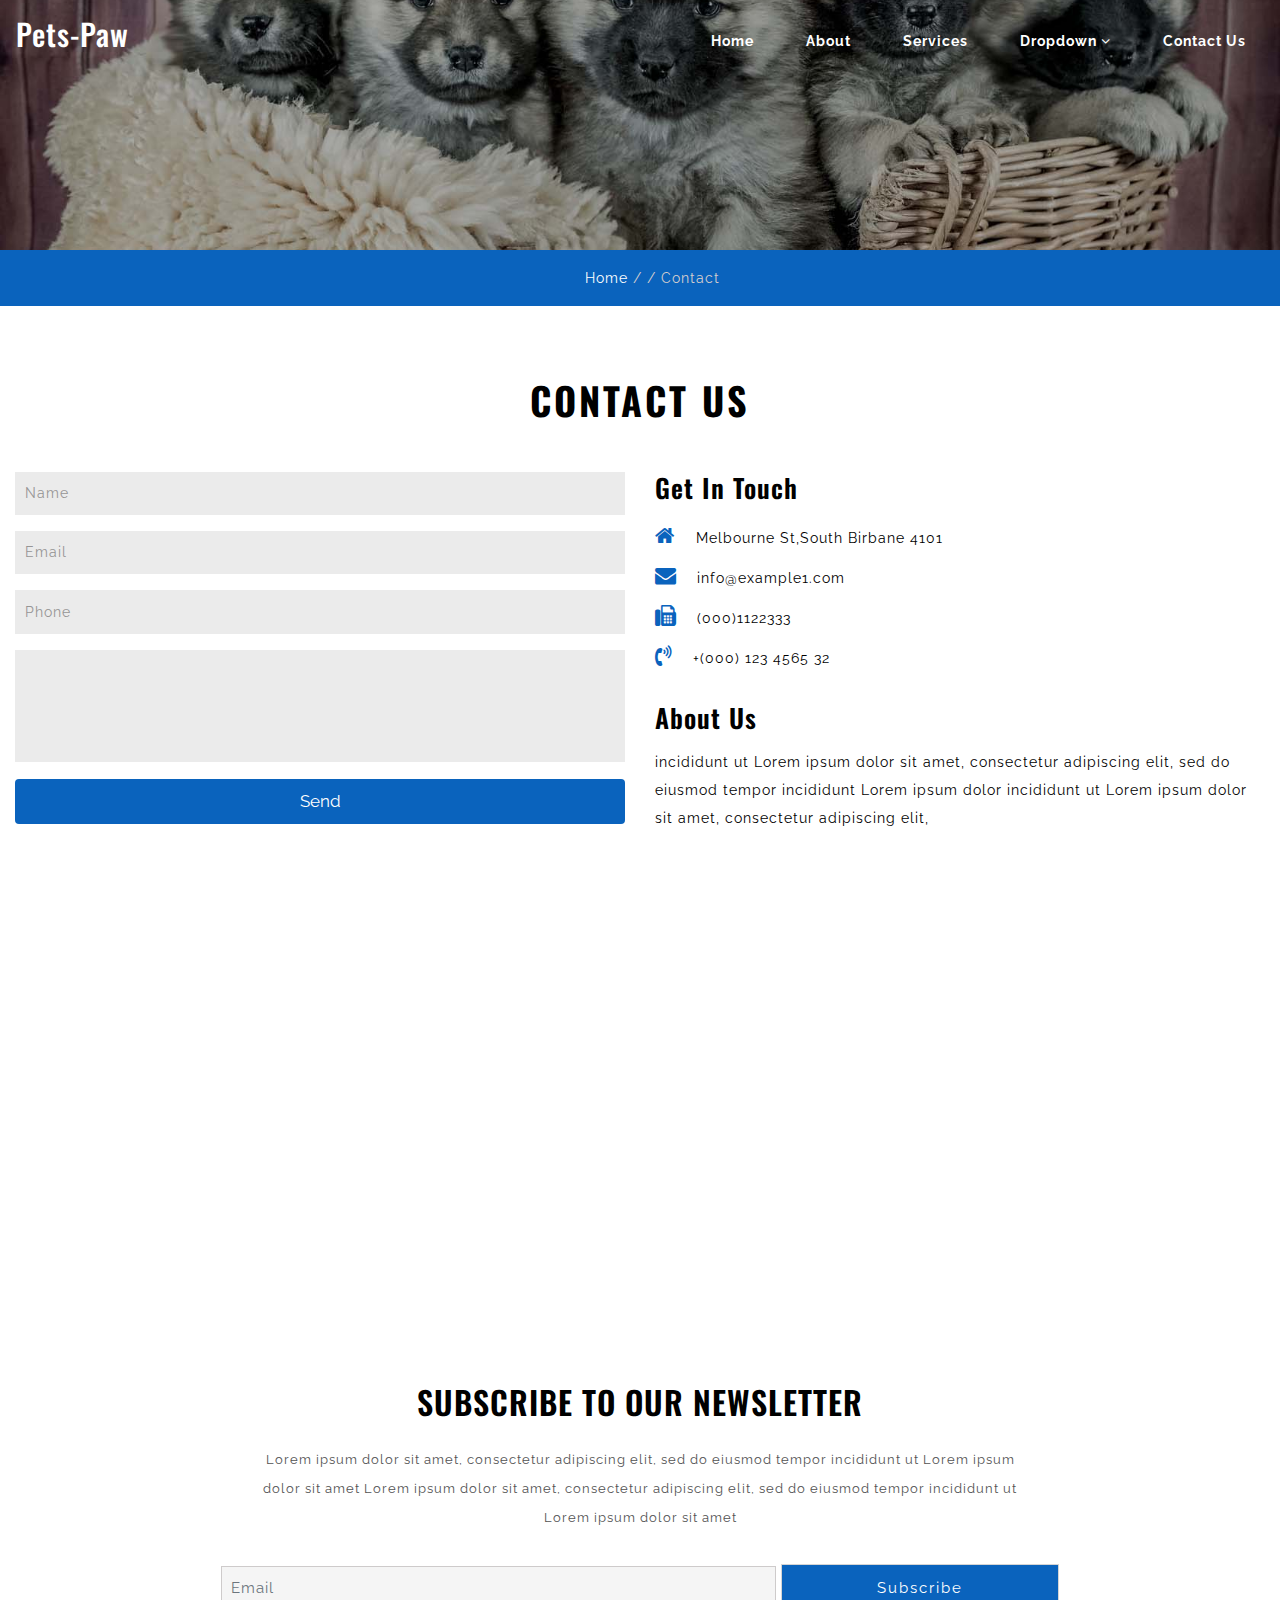
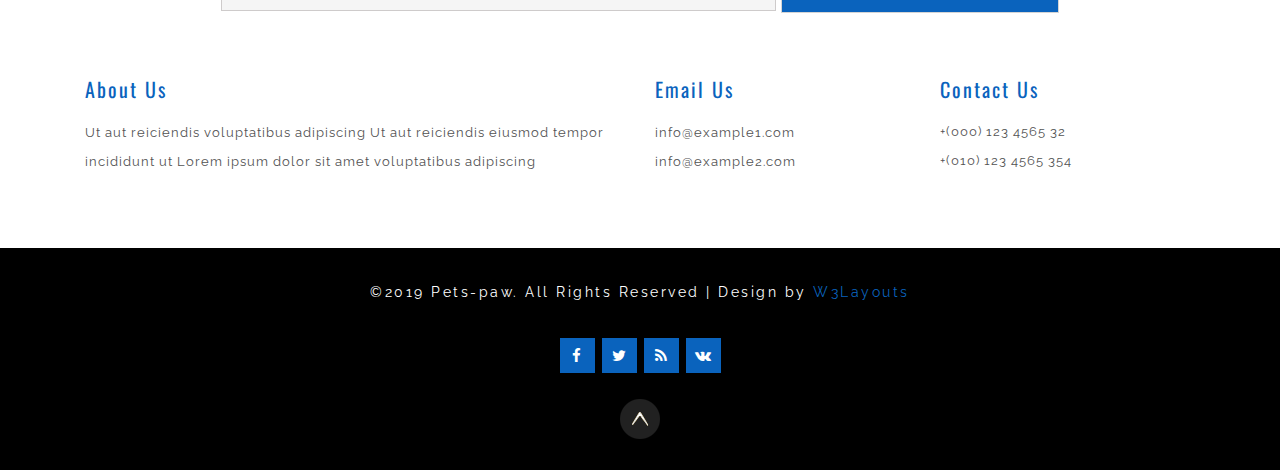
==== contact.html @ 92f6dc17 "Add files via upload" ====
<!--A Design by W3layouts
  Author: W3layout
  Author URL: http://w3layouts.com
  License: Creative Commons Attribution 3.0 Unported
  License URL: http://creativecommons.org/licenses/by/3.0/
  -->
<!DOCTYPE html>
<html lang="zxx">
  <head>
    <title>Pets-Paw an Animals Category Flat Bootstrap Responsive web Template|contact :: w3layouts</title>
    <!--meta tags -->
    <meta charset="UTF-8">
    <meta name="viewport" content="width=device-width, initial-scale=1">
    <meta name="keywords" content="Pets-Paw Responsive web template, Bootstrap Web Templates, Flat Web Templates, Android Compatible web template, 
      Smartphone Compatible web template, free webdesigns for Nokia, Samsung, LG, SonyEricsson, Motorola web design" />
    <script>
      addEventListener("load", function () {
      	setTimeout(hideURLbar, 0);
      }, false);
      
      function hideURLbar() {
      	window.scrollTo(0, 1);
      }
    </script>
    <!--//meta tags ends here-->
    <!--booststrap-->
    <link href="css/bootstrap.min.css" rel="stylesheet" type="text/css" media="all">
    <!--//booststrap end-->
    <!-- font-awesome icons -->
    <link href="css/font-awesome.min.css" rel="stylesheet">
    <!-- //font-awesome icons -->
    <!--stylesheets-->
    <link href="css/style.css" rel='stylesheet' type='text/css' media="all">
    <!--//stylesheets-->
    <link href="//fonts.googleapis.com/css?family=Oswald:300,400,500,600" rel="stylesheet">
    <link href="//fonts.googleapis.com/css?family=Raleway:300,400,500,700" rel="stylesheet">
  </head>
  <body>
    <!--headder-->
    <div class="header-outs inner_page-banner " id="home">
      <div class="header-w3layouts">
        <!--//navigation section -->
        <!-- nav -->
        <nav >
          <div id="logo">
            <h1><a href="index.html">Pets-Paw</a></h1>
          </div>
          <label for="drop" class="toggle">Menu</label>
          <input type="checkbox" id="drop">
          <ul class="menu mt-2">
            <li ><a href="index.html">Home</a></li>
            <li class="mx-lg-3 mx-md-2 my-md-0 my-1"><a href="about.html">About</a></li>
            <li><a href="service.html">Services</a></li>
            <li class="mx-lg-3 mx-md-2 my-md-0 my-1">
              <!-- First Tier Drop Down -->
              <label for="drop-2" class="toggle toogle-2">Dropdown <span class="fa fa-angle-down" aria-hidden="true"></span>
              </label>
              <a href="#">Dropdown <span class="fa fa-angle-down" aria-hidden="true"></span></a>
              <input type="checkbox" id="drop-2">
              <ul>
                <li><a href="gallery.html" class="drop-text">Gallery</a></li>
                <li><a href="booking.html" class="drop-text">Booking</a></li>
              </ul>
            </li>
            <li class="active"><a href="contact.html">Contact Us</a></li>
          </ul>
        </nav>
        <!-- //nav -->
      </div>
    </div>
    <!-- //Navigation -->
    <!--//headder-->
    <!-- short -->
    <div class="using-border py-3">
      <div class="inner_breadcrumb  ml-4">
        <ul class="short_ls">
          <li>
            <a href="index.html">Home</a>
            <span>/ /</span>
          </li>
          <li>Contact</li>
        </ul>
      </div>
    </div>
    <!-- //short-->
    <!--contact -->
    <section class="contact py-lg-4 py-md-3 py-sm-3 py-3">
      <div class="container-fluid pt-lg-5 pt-md-4 pt-sm-4 pt-3">
        <h3 class="title text-center mb-lg-5 mb-md-4 mb-sm-4 mb-3">Contact Us</h3>
        <div class="row w3pvt-info-para">
          <!--contact-map -->
          <div class="col-lg-6 col-md-6">
            <form action="#" method="post">
              <div class=" w3pvt-wls-contact-mid">
                <div class="form-group contact-forms">
                  <input type="text" class="form-control" placeholder="Name" required="">
                </div>
                <div class="form-group contact-forms">
                  <input type="email" class="form-control" placeholder="Email" required="">
                </div>
                <div class="form-group contact-forms">
                  <input type="text" class="form-control" placeholder="Phone" required=""> 
                </div>
                <div class="form-group contact-forms">
                  <textarea class="form-control" rows="3" required=""></textarea>
                </div>
                <button type="submit" class="btn btn-block sent-butnn">Send</button>
              </div>
            </form>
          </div>
          <!--//contact-map -->
          <!--contact-form-->
          <div class="col-lg-6 col-md-6 contact-form ">
            <div class=" contact-list-grid">
              <h4> Get In Touch </h4>
              <div class="footer_grid_left">
                <ul>
                  <li>
                    <span class="fa fa-home" aria-hidden="true"> </span>
                    <p>Melbourne St,South Birbane 4101
                  </li>
                  <li>
                    <span class="fa fa-envelope"> </span>
                    <p ><a href="mailto:info@example.com">info@example1.com</a> 
                    </p>
                  </li>
                  <li>
                    <span class="fa fa-fax"></span>
                    <p>(000)1122333</p>
                  </li>
                  <li>
                    <span class="fa fa-volume-control-phone" aria-hidden="true"> </span>
                    <p>+(000) 123 4565 32</p>
                  </li>
                </ul>
              </div>
            </div>
            <div class=" contact-list-grid mt-lg-4 mt-3">
              <h4>About Us </h4>
              <div class="contact-about">
                <p>incididunt ut Lorem ipsum dolor sit amet, consectetur adipiscing elit, sed do eiusmod tempor incididunt Lorem ipsum dolor
                  incididunt ut Lorem ipsum dolor sit amet, consectetur adipiscing elit,
                </p>
              </div>
            </div>
          </div>
        </div>
        <div class="address_mail_footer_grids mt-lg-5 mt-md-4 mt-3">
          <iframe src="https://www.google.com/maps/embed?pb=!1m14!1m8!1m3!1d3539.812628729253!2d153.014155!3d-27.4750921!3m2!1i1024!2i768!4f13.1!3m3!1m2!1s0x6b915a0835840a2f%3A0xdd5e3f5c208dc0e1!2sMelbourne+St%2C+South+Brisbane+QLD+4101%2C+Australia!5e0!3m2!1sen!2sin!4v1492257477691"></iframe>
        </div>
        <!--//contact-map -->
      </div>
    </section>
    <!--//contact  -->
    <!--Footer -->
    <section class="buttom-footer py-lg-4 py-md-3 py-sm-3 py-3">
      <div class="container py-lg-5 py-md-5 py-sm-4 py-4">
        <div class="state-us mb-lg-4 mb-md-3 mb-3 text-center">
          <h2>Subscribe To Our Newsletter</h2>
        </div>
        <div class="sub-para text-center">
          <p>Lorem ipsum dolor sit amet, consectetur adipiscing elit, sed do eiusmod tempor
            incididunt ut Lorem ipsum dolor sit amet Lorem ipsum dolor sit amet, consectetur adipiscing elit, sed do eiusmod tempor
            incididunt ut Lorem ipsum dolor sit amet
          </p>
        </div>
        <form action="#" method="post">
          <div class="subscribe-form text-center">
            <div class="form-group fill-all-form">
              <input type="email" class="form-control" placeholder="Email" required="">
              <button type="submit" class="click-me">Subscribe</button>
            </div>
          </div>
        </form>
        <div class="pt-lg-5 pt-md-4 pt-sm-3 pt-3">
          <div class="row footer-w3pvt-grids ">
            <div class="col-lg-6 col-md-6 wthree-left-right">
              <h4>About Us</h4>
              <div class="bottom-para">
                <p>Ut aut reiciendis voluptatibus adipiscing Ut aut reiciendis eiusmod tempor incididunt ut Lorem ipsum dolor sit amet voluptatibus adipiscing</p>
              </div>
            </div>
            <div class="col-lg-3 col-md-3 wthree-left-right">
              <h4>Email Us</h4>
              <div class="bottom-para ">
                <p><a href="mailto:info@example.com">info@example1.com</a> 
                  <br><a href="mailto:info@example.com">info@example2.com</a>
                </p>
              </div>
            </div>
            <div class="wthree-left-right col-lg-3 col-md-3">
              <h4 class="pb-lg-3 pb-3">Contact Us</h4>
              <div class="bottom-para ">
                <p>+(000) 123 4565 32 <br>+(010) 123 4565 354</p>
              </div>
            </div>
          </div>
        </div>
      </div>
    </section>
    <footer>
      <div class="footer-bottom py-lg-4 py-3 text-center">
        <p>©2019 Pets-paw. All Rights Reserved | Design by <a href="http://www.W3Layouts.com" target="_blank">W3Layouts</a></p>
        <div class="icons text-center mt-3">
          <ul>
            <li><div class="footer-bg "><a href="#"><span class="fa fa-facebook"></span></a></div></li>
            <li><div class="footer-bg "><a href="#"><span class="fa fa-twitter"></span></a></div></li>
            <li><div class="footer-bg "><a href="#"><span class="fa fa-rss"></span></a></div></li>
            <li><div class="footer-bg "><a href="#"><span class="fa fa-vk"></span></a></div></li>
          </ul>
        </div>
        <!-- move-top -->
        <div class="text-center">
          <a href="#home" class="move-top text-center mt-3"></a>
        </div>
        <!--//move-top -->
      </div>
    </footer>
    <!-- //Footer -->
  </body>
</html>
---- css/style.css ----
html,
body {
padding: 0;
margin: 0;
background: #fff;
letter-spacing: 1px;
font-family: 'Raleway', sans-serif;
}
html {
scroll-behavior: smooth;
}
body a {
outline: none;
transition: 0.5s all;
-webkit-transition: 0.5s all;
-moz-transition: 0.5s all;
-o-transition: 0.5s all;
-ms-transition: 0.5s all;
text-decoration: none;
}
body a:hover {
text-decoration: none;
}
body a:focus,
a:hover {
text-decoration: none;
}
input[type="button"],
input[type="submit"] {
transition: 0.5s all;
-webkit-transition: 0.5s all;
-moz-transition: 0.5s all;
-o-transition: 0.5s all;
-ms-transition: 0.5s all;
letter-spacing: 1px;
font-family: 'Raleway', sans-serif;
}
select,input[type="email"],input[type="text"],input[type=password],
input[type="button"],input[type="submit"],textarea{
font-family: 'Raleway', sans-serif;
transition:0.5s all;
-webkit-transition:0.5s all;
-moz-transition:0.5s all;
-o-transition:0.5s all;
-ms-transition:0.5s all;
letter-spacing: 1px;
}
h1,
h2,
h3,
h4,
h5,
h6 {
margin: 0;
padding: 0;
font-family: 'Oswald', sans-serif;
letter-spacing: 1px;
}
p {
margin: 0;
padding: 0;
letter-spacing: 1px;
font-family: 'Raleway', sans-serif;
}
ul {
margin: 0;
padding: 0;
list-style-type: none;
}
ul li {display:inline-block;}
/*-- //Reset-Code --*/
.title {
font-size: 40px;
color: #000;
letter-spacing: 3px;
font-weight: 700;
text-transform: uppercase;
}
.clr {
color: #fff;
}
.w3pvt-left-side-img p,.rooms-w3pvt-left p,
.slider-room-info p,.contact-about p,.stat-info p,.abut-inner-wls-head p,.service-icon-list p{
font-size: 14px;
color: #000;
line-height: 28px;
}
.sub-para p,.bottom-para p,.bottom-para p a{
font-size: 13px;
color:#525252;
line-height: 29px;
}
/*-- header --*/ 
/*-- inner-banner --*/ 
ul.short_ls li a {
color: #ffffff;
text-decoration: none;
}
ul.short_ls li {
list-style: none;
display: inline-block;
letter-spacing: 1px;
font-size: 14px;
color: #d6cece;
}
.using-border {
width: 100%; 
border: none; 
background:#0a63bd;
text-align: center;
}
/*-- //inner-banner --*/ 
.header-w3layouts {
position: absolute;
width: 100%;
padding: 1em;
}
.slider-img {
background-size: cover;
min-height: 800px;
background: url(../images/b1.jpg)no-repeat center;
}
.slider-info {
padding: 22em 0 0;
}
.slider-info h5 {
font-size: 50px;
color: #fff;
font-weight: bold;
letter-spacing: 1px;
text-transform: uppercase;
margin-bottom: 19px;
text-shadow: 1px 1px 7px #151212;
}
.slider-info p {
color: #fff;
font-size: 16px;
text-shadow: 2px 2px 8px #000;
}
.outs_more-buttn a {
font-size: 14px;
color: #fff;
text-decoration: none;
text-transform: capitalize;
display: inline-block;
letter-spacing: 2px;
background-color: #0a63bd;
outline: none;
padding: 9px 20px;
border: 1px solid #d4d4d4;
margin-top: 17px;
box-shadow: 1px 2px 5px #4e4e4e;
}
.outs_more-buttn a:hover,.outs_more-book a:hover,.sent-butnn:hover{
opacity:0.8;
color: #fff;
}
/*-- header --*/ 
.headder-top {
position: absolute;
width: 100%;
z-index: 99;
padding: 1.5em 0em;
}
/*-- nav --*/
/* navigation */
/* CSS Document */
.toggle-2,
.toggle,
[id^=drop] {
display: none;
}
/* Giving a background-color to the nav container. */
nav {
margin: 0;
padding: 0;
}
#logo h1 a {
float: left;
display: initial;
font-size: 32px;
color: #fff;
text-transform: capitalize;
font-weight: 500;
letter-spacing: 1px;
border-radius: 5px;
}
#logo a span {
display: block;
font-size: 16px;
text-transform: capitalize;
color: #000;
padding-top: 8px;
text-align: center;
}
/* Since we'll have the "ul li" "float:left"
* we need to add a clear after the container. */
nav:after {
content: "";
display: table;
clear: both;
}
/* Removing padding, margin and "list-style" from the "ul",
* and adding "position:reltive" */
nav ul {
float: right;
padding: 0;
margin: 0;
list-style: none;
position: relative;
}
/* Positioning the navigation items inline */
nav ul li {
margin: 0px;
display: inline-block;
float: left;
}
/* Styling the links */
nav ul li a {
color:#fff;
text-transform: capitalize;
font-weight:700;
font-size: 14px;
letter-spacing: 1px;
background:transparent;
text-transform:capitalize;
padding: 7px 18px;
border:none;
border-bottom:1px solid rgba(212, 212, 212, 0);
display: inline-block;
transition: 0.5s all;
-webkit-transition: 0.5s all;
-moz-transition: 0.5s all;
-o-transition: 0.5s all;
-ms-transition: 0.5s all;
}
nav ul li ul li:hover {
background: #f8f9fa;
}
.menu li .drop-text:hover {
color: #000;
border:none;
}
/* Background color change on Hover */
/*.menu li.active a,.menu li a:hover{border-bottom: 1px solid #d4d4d4;}*/
.menu li a:hover {
opacity:0.8;
color:#fff;
transition: 0.5s all;
-webkit-transition: 0.5s all;
-moz-transition: 0.5s all;
-o-transition: 0.5s all;
-ms-transition: 0.5s all;
}
/* Hide Dropdowns by Default
* and giving it a position of absolute */
nav ul ul {
display: none;
position: absolute;
top:33px;
background: #fff;
padding: 10px;
border-radius: 4px;
box-shadow: -1px 1px 5px black;
}
/* Display Dropdowns on Hover */
nav ul li:hover>ul {
display: inherit;
}
/* Fisrt Tier Dropdown */
nav ul ul li {
width: 170px;
float: none;
display: list-item;
position: relative;
}
nav ul ul li a {
color: #000;
padding: 5px 10px;
display: block;
background: transparent;
font-weight:700;
}
/* Second, Third and more Tiers	
* We move the 2nd and 3rd etc tier dropdowns to the left
* by the amount of the width of the first tier.
*/
nav ul ul ul li {
position: relative;
top: -60px;
/* has to be the same number as the "width" of "nav ul ul li" */
left: 170px;
}
/* Change ' +' in order to change the Dropdown symbol */
li>a:only-child:after {
content: '';
}
a.reqe-button {
border: 2px solid rgba(255, 255, 255, 0.35);
border-radius: 4px;
}
/* Media Queries
--------------------------------------------- */
@media(max-width: 800px) {
nav a {
font-size: 13px;
}
}
@media all and (max-width : 767px) {
#logo {
display: block;
padding: 0;
width: 100%;
text-align: center;
float: none;
}
nav {
margin: 0;
}
/* Hide the navigation menu by default */
/* Also hide the  */
.toggle+a,
.menu {
display: none;
}
/* Stylinf the toggle lable */
.toggle {
display: block;
padding: 6px 17px;
font-size:14px;
text-decoration: none;
border: none;
float: right;
background-color:#fff;
color: #000;
border-radius:50px;
cursor: pointer;
}
.menu .toggle {
float: none;
text-align: center;
margin: auto;
max-width: 138px;
padding: 10px 18px;
font-weight: normal;
font-size: 15px;
letter-spacing: 1px;
transition: 0.5s all;
-webkit-transition: 0.5s all;
-moz-transition: 0.5s all;
-o-transition: 0.5s all;
-ms-transition: 0.5s all;
}
.menu .toggle:hover {
color:#fff;
opacity:0.8;
transition: 0.5s all;
-webkit-transition: 0.5s all;
-moz-transition: 0.5s all;
-o-transition: 0.5s all;
-ms-transition: 0.5s all;
}
.toggle:hover {
color: #fff;
transition: 0.5s all;
-webkit-transition: 0.5s all;
-moz-transition: 0.5s all;
-o-transition: 0.5s all;
-ms-transition: 0.5s all;
background:#0a63bd;
}
label.toggle.toogle-2 {
background: transparent;
text-transform:capitalize;
font-size: 14px;
color: #fff;
font-weight:700;
}
/* Display Dropdown when clicked on Parent Lable */
[id^=drop]:checked+ul {
display: block;
background: #0a63bd;
padding: 15px 0;
text-align: center;
width: 100%;
z-index: 99;
}
/* Change menu item's width to 100% */
nav ul li {
display: block;
width: 100%;
padding: 5px 0;
}
nav ul ul .toggle,
nav ul ul a {
padding: 0 40px;
}
nav ul ul ul a {
padding: 0 80px;
}
nav a:hover,
nav ul ul ul a {
background-color: transparent;
}
nav ul li ul li .toggle,
nav ul ul a,
nav ul ul ul a {
padding: 14px 20px;
color: #FFF;
font-size: 15px;
}
/* 
nav ul li ul li .toggle,
nav ul ul a {
background-color: #212121;
} */
/* Hide Dropdowns by Default */
nav ul ul {
float: none;
position: static;
color: #ffffff;
/* has to be the same number as the "line-height" of "nav a" */
}
/* Hide menus on hover */
nav ul ul li:hover>ul,
nav ul li:hover>ul {
display: none;
}
/* Fisrt Tier Dropdown */
nav ul ul li {
display: block;
width: 100%;
padding: 0;
}
nav ul ul ul li {
position: static;
/* has to be the same number as the "width" of "nav ul ul li" */
}
nav a {
color: #000;
font-size: 15px;
}
.menu li.active a,
.menu li a:hover {
background:transparent;
}
}
@media all and (max-width : 568px) {
nav a,
.menu .toggle,
nav ul li ul li .toggle,
nav ul ul a,
nav ul ul ul a {
font-size: 14px;
}
}
@media all and (max-width : 320px) {
nav a,
.menu .toggle,
nav ul li ul li .toggle,
nav ul ul a,
nav ul ul ul a {
font-size: 13px;
}
}
/*-- dropdown --*/
/*--//nav --*/
/*-- about-- */
.rooms-w3pvt-left:nth-child(1), .rooms-w3pvt-left:nth-child(2), .rooms-w3pvt-left:nth-child(3) {
margin-bottom: 35px;
}
.abt-sub-w3pvt-txt{
margin: 16px 0px 26px;
}
.jst-wthree-text h5 {
font-size:19px;
color: #000;
}
.customer-rev ul li span {
color:#0a63bd;
font-size: 0.8em;
}
.customer-rev ul li a h6{
color: #000;
font-weight: normal;
display:inline-block;
font-size: 14px;
margin-left: 8px;
}
.list-off-slider h5 {
font-size: 21px;
color: #000000;
margin: 18px 0px;
}
.slider-room-info h6 {
font-size: 20px;
color:#0a63bd;
}
.rooms-w3pvt-left ul li {
display: inline-block;
padding-right: 42px;
}
.rooms-w3pvt-left ul li h4 {
font-size: 17px;
color: #000;
}
.rooms-w3pvt-left ul li span {
font-size: 15px;
color:#969696;
font-weight: 700;
}
.rooms-w3pvt-left ul li h6 {
font-size: 14px;
color:#0a63bd;
font-weight:700;
}
.outs_more-book a {
font-size: 14px;
color: #fff;
text-decoration: none;
text-transform: capitalize;
display: inline-block;
letter-spacing: 2px;
background-color:#0a63bd;
outline: none;
font-weight: 500;
padding: 9px 17px;
border: 1px solid #d4d4d4;
margin-top: 17px;
}
.list-text-grid ul li h4 {
font-size: 19px;
padding: 0px 14px 0px 0px;
color:#0c6bc5;
}
/*-- about-inner-- */
.stats{
text-align: center;
background: url(../images/bb3.jpg) no-repeat center;
background-size: cover;
-webkit-background-size: cover;
-moz-background-size: cover;
-o-background-size: cover;
-ms-background-size: cover;
min-height: 300px;
}
.abut-inner-wls-head {
border: 4px double #000;
padding: 1em 1em;
}
.abut-inner-wls-head h4 {
font-size:25px;
color:#0a63bd;
}
.team{
background: url(../images/bb2.jpg)no-repeat 0px 0px;
background-size: cover;
-webkit-background-size: cover;
-moz-background-size: cover;
-o-background-size: cover;
-ms-background-size: cover;
}
/*--//about-inner-- */
/*--// about-- */
/*-- service-inner-- */
.service-icon-list span {
font-size: 35px;
margin: 15px 0px;
color: #0a63bd;
}
/*--//service-inner-- */
/* --counter -- */
.service-two {
background: #ececec;
}
.counter {
font-size:25px;
color:#0a63bd;
font-weight: 500;
letter-spacing: 1px;
border: none;
line-height: 26px;
}
.stat-info h4,.ser-list-w3layouts h4,.w3ls-bottom  h4{
font-size:20px;
color:#000000;
letter-spacing: 1px;
}
.register-left-w3pvt {
    background: rgba(255, 255, 255, 0.6);
    padding: 3em 3em;
    box-shadow: 0px 0px 9px 0px black;
}
/*-- //counter --*/
/*--book-table-w3pvt --*/
.inner_page-banner {
text-align: center;
background: url(../images/b1.jpg) no-repeat center;
background-size: cover;
-webkit-background-size: cover;
-moz-background-size: cover;
-o-background-size: cover;
-ms-background-size: cover;
min-height: 300px;
}
.book-table-w3pvt, .service-two {
background: url(../images/bb1.jpg)no-repeat 0px 0px;
background-size: cover;
-webkit-background-size: cover;
-moz-background-size: cover;
-o-background-size: cover;
-ms-background-size: cover;
}
.wls-hours-list ul li {
display: inline-block;
}
.wls-hours-list ul li h5 {
font-size:20px;
color: #000;
margin-right: 47px;
letter-spacing: 2px;
}
.booking-list {
padding: 3em 2em;
background:rgba(255, 255, 255, 0.7);
width: 48%;
margin: 0px auto;
}
/*-- //book-table-w3pvt --*/
/*--team --*/
.clt-syas-w3pvt h5 {
font-size: 20px;
color: #000;
}
.icon-w3layouts-social ul li {
display: inline-block;
}
.icon-w3layouts-social ul li .social-bg,.icons ul li .footer-bg{
width:35px;
height: 35px;
text-align: center;
background:#0a63bd;
margin:10px 1px;
transition: 0.5s all;
-webkit-transition: 0.5s all;
transition: 0.5s all;
-moz-transition: 0.5s all;}
.icon-w3layouts-social ul li a span{
font-size:13px;
line-height: 35px;
color:#fff;
}
.icon-w3layouts-social ul li a span:hover{color:#000;}
.item-team-wls {
position: relative;
}
.clt-syas-w3pvt {
transform: rotate(-90deg);
-webkit-transform: rotate(-90deg);
-moz-transform: rotate(-90deg);
-ms-transform: rotate(-90deg);
-o-transform: rotate(-90deg);
position: absolute;
left: 115px;
bottom: 59px;
width: 45%;
}
/*--//team --*/
.w3ls-bottom {
background: rgba(214, 214, 214, 0.7);
padding: 2em 1.5em;
box-shadow: 0 0 8px 0 rgba(161, 161, 161, 0.5);
text-align: center;
}
.w3ls-bottom ul li {
font-size: 15px;
color: #292828;
display: block;
padding-top: 15px;
}
/*-- //team --*/
/*--gallery-- */
.gallery,.booking {
background: #f1f1f1;
}
/* popup */
.popup-effect {
position: fixed;
top: 0;
bottom: 0;
left: 0;
right: 0;
background: rgba(0, 0, 0, 0.7);
transition: opacity 0ms;
visibility: hidden;
opacity: 0;
z-index: 99;
}
.popup-effect:target {
visibility: visible;
opacity: 1;
}
.popup {
background: #fff;
border-radius: 4px;
max-width: 430px;
position: relative;
margin: 8em auto;
padding: 3em 2em;
z-index: 999;
text-align: center;
}
.popup .close {
position: absolute;
top: 5px;
right: 15px;
transition: all 200ms;
font-size: 30px;
font-weight: bold;
text-decoration: none;
color: #000;
}
.popup .close:hover {
color: #686de0;
}
/* //popup */
/*--// gallery-- */
/*-- contact-- */
.address_mail_footer_grids iframe {
width: 100%;
height:29em;
border:none;
}
.contact-forms input,.contact-forms textarea,.contact-forms select{
width:100%;
font-size: 14px;
color: #000;
padding: .8em .7em;
background: rgba(204, 204, 204, 0.4);
outline: none;
border: none;
/* border: 1px solid #000; */
border-radius: 0px;
outline: none !important;
}
.contact-forms ::-webkit-input-placeholder {
/* Chrome/Opera/Safari */
color:#969595;
}
.contact-forms ::-moz-placeholder {
/* Firefox 19+ */
color:#969595;
}
.contact-forms:-ms-input-placeholder {
/* IE 10+ */
color:#969595;
}
.contact-forms :-moz-placeholder {
/* Firefox 18- */
color:#969595;
}
.contact-forms select{color:#969595;}
.contact-forms textarea {
resize: none;
height: 8em;
}
.sent-butnn {
font-size: 17px;
padding: 11px 0px;
color: #fff;
margin-top: 1em;
background:#0a63bd;
}
.footer_grid_left p a {color:#000;}
.footer_grid_left ul li span {
font-size: 21px; 
color:#0a63bd;
}
.footer_grid_left ul li{
display:block;
}
.footer_grid_left ul li p {
font-size: 14px;
color: #000;
padding-left: 15px;
line-height: 40px;
display: inline-block;
}
.contact-list-grid h4 {
font-size: 28px;
margin-bottom: 20px;
color: #000;
font-weight: 600;
}
/*--//contact-- */
/*--footer--*/
.sub-para {
padding: 0em 12em 2.5em;
}
.state-us h2 {
font-size: 36px;
color: #000;
text-transform:uppercase;
font-weight:600;
}
.icons ul li{
display: inline-block;
}
.icons ul li a{
color: #fff;
}
.icons ul li a span{
font-size: 15px;
line-height: 35px;
text-align: center;
color:#fff;
transition: 0.5s all;
-webkit-transition: 0.5s all;
transition: 0.5s all;
-moz-transition: 0.5s all;
}
.icons ul li .footer-bg:hover{
background:#777;
}
.bottom-para p a:hover{color:#56a076;}
.wthree-left-right h4 {
font-size: 20px;
color: #0a63bd;
font-weight: 400;
padding-bottom: 21px;
letter-spacing: 2px;
}
footer{background:#000;}
footer p {
padding: 0.8em 0;
text-align: center;
font-size: 14px;
color: #fff;
letter-spacing: 2.5px;
}
footer p a {
color:#0a63bd;
}
footer p a:hover {
color:#fff;
}
a.move-top {
width: 40px;
height: 40px;
background: url(../images/arrow.png) no-repeat 0px 0px;
display: inline-block;
}
/*-- //footer --*/
/*--Subscribe-- */
.fill-all-form input[type="email"] {
width: 50%;
background:#f5f5f5;
border: 1px solid #cecbcb;
padding: .8em .7em;
border-radius: 0px;
outline: none ;
font-size: 15px;
display: inline-block;
}
.click-me {
width:25%;
font-size: 15px;
color: #fff;
text-decoration: none;
text-transform: capitalize;
display: inline-block;
letter-spacing: 2px;
background-color:#0a63bd;
outline: none;
padding: 12px 13px;
border: 1px solid #d4d4d4;
border-radius: 0px;
transition: 0.5s all;
-webkit-transition: 0.5s all;
transition: 0.5s all;
-moz-transition: 0.5s all;
cursor:pointer;
}
.click-me:hover{Opacity:0.8;
}
/*-- //Subscribe-- */
/*--responsive--*/
@media(max-width:1920px){
}
@media(max-width:1680px){
}
@media(max-width:1600px){
}
@media(max-width:1440px){
.slider-img {
min-height: 680px;
}
.slider-info h5 {
font-size: 48px;
}
.slider-info p {
font-size: 15px;
}	
.slider-info {
padding: 18em 0 0;
}
.rooms-w3pvt-left:nth-child(1), .rooms-w3pvt-left:nth-child(2), .rooms-w3pvt-left:nth-child(3) {
margin-bottom: 30px;
}
.title {
font-size: 38px;
}
.register-left-w3pvt {
padding: 2.5em 2.5em;
}
.state-us h2 {
font-size: 32px;
}
.wthree-left-right h4 {
padding-bottom: 17px;
}
.inner_page-banner {
min-height: 280px;
}
.contact-list-grid h4 {
font-size: 26px;
margin-bottom: 15px;
}
.sent-butnn {
font-size: 17px;
padding: 9px 0px;
}
.sub-head h4 {
font-size: 27px;
}
}
@media(max-width:1366px){
.outs_more-buttn a {
padding: 7px 16px;
margin-top: 14px;
}	
.outs_more-book a {
padding: 7px 16px;
margin-top: 14px;
}
.rooms-w3pvt-left ul li {
padding-right: 38px;
}
.stat-info h4, .ser-list-w3layouts h4, .w3ls-bottom h4 {
font-size: 19px;
}
.clt-syas-w3pvt {
left: 112px;
bottom: 50px;
width: 50%;
}
.wls-hours-list ul li h5 {
margin-right: 45px;
}
.wls-hours-list ul li p {
font-size: 17px;
}
.fill-all-form input[type="email"] {
padding: 0.7em .6em;
}
}
@media(max-width:1280px){
.counter {
font-size: 22px;
line-height: 21px;
}
.icon-w3layouts-social ul li .social-bg{
width: 33px;
height: 33px;}
.icon-w3layouts-social ul li a span {
line-height: 33px;
}
#logo h1 a {
font-size: 30px;
}
.sub-para {
padding: 0em 10em 2em;
}
footer p {
padding: 0.7em 0;
}
.inner_page-banner {
min-height: 250px;
}
.address_mail_footer_grids iframe {
height: 25em;
}
.sub-head h4 {
font-size: 24px;
}
.list-text-grid ul li h4 {
font-size: 17px;
}
}
@media(max-width:1080px){
.slider-img {
min-height: 600px;
}
.slider-info h5 {
font-size: 46px;
}
.slider-info {
padding: 15em 0 0;
}
.register-left-w3pvt {
padding: 2em 2em;
}
.title {
font-size:36px;
}
.state-us h2 {
font-size: 30px;
}
.clt-syas-w3pvt {
width: 58%;
}
}
@media(max-width:1050px){
.jst-wthree-text h5 {
font-size: 18px;
}
.abt-sub-w3pvt-txt {
margin: 16px 0px 21px;
}
.list-off-slider h5 {
font-size: 25px; 
}	
.outs_more-book a {
margin-top: 11px;
}
.service-icon-list span {
margin: 11px 0px;
}
.address_mail_footer_grids iframe {
height: 22em;
}
}
@media(max-width:1024px){
.wls-hours-list ul li h5 {
font-size: 19px
}
.fill-all-form input[type="email"] {
width: 55%;
}
.click-me {
width: 28%;
}	
.contact-list-grid h4 {
font-size: 24px;
margin-bottom: 10px;
}
.footer_grid_left ul li p {
padding-left: 12px;
line-height: 38px;
}
}
@media(max-width:991px){	
.slider-img {
min-height: 580px;
}
.slider-info h5 {
font-size: 44px;
}
.slider-info {
padding: 14em 0 0;
}
.customer-rev ul li i {
font-size: 0.7em;
}
.booking-list {
padding: 2.5em 1.5em;
width: 63%;
}
.sub-para {
padding: 0em 5em 2em;
}
.icons ul li .footer-bg{
width: 33px;
height: 33px;}
.icons ul li a span {
font-size: 14px;
line-height: 33px;
}
footer p {
letter-spacing: 1.5px;
}
.w3layouts-right-side-img {
margin-top: 28px;
}
.ser-list-w3layouts:nth-child(3),.ser-list-w3layouts:nth-child(4) {
margin-top: 20px;
}
.contact-forms textarea {
height: 7em;
}
.contact-forms input, .contact-forms textarea {
font-size: 14px;
}
.address_mail_footer_grids iframe {
height: 22em;
}
.btn {
font-size: 13px;
}
#logo h1 a {
font-size: 28px;
}
}
@media(max-width:900px){
.title {
font-size: 42px;
}	
.register-left-w3pvt {
padding: 1.5em 1.5em;
}
.stat-info h4, .ser-list-w3layouts h4, .w3ls-bottom h4 {
font-size: 26px;
}
.counter {
font-size: 32px;}
.counter {
font-size: 32px;
bottom: 57px;
}
.fill-all-form input[type="email"] {
width: 62%;
padding: 0.6em .6em;
}
.click-me {
font-size: 14px;
padding: 10px 11px;
}
.inner_page-banner {
min-height: 210px;
}
.service-icon-list span {
font-size: 33px;
margin: 9px 0px;
}
.footer_grid_left ul li span {
font-size: 19px;
}
}
@media(max-width:800px){
.slider-info h5 {
font-size: 42px;
}	
.jst-wthree-text h5 {
font-size: 17px;
}
.abt-sub-w3pvt-txt {
margin: 13px 0px 16px;
}
.wls-hours-list ul li h5 {
font-size: 21px;
}
.wls-hours-list ul li p {
letter-spacing: 1px;
}
.stats-grid-2 {
margin: 25px 0px;
}
.abut-inner-wls-head {
padding: .8em .8em;
}
.w3ls-bottom ul li {
font-size: 14px;
padding-top: 12px;
}
.address_mail_footer_grids iframe {
height: 20em;
}
}
@media(max-width:768px){
.slider-img {
min-height: 545px;
}
.slider-info h5 {
font-size: 39px;
}
.counter {
font-size: 30px;
}
.state-us h2{
font-size: 28px;
}
.slider-info {
padding: 13em 0 0;
}
}
@media(max-width:767px){
.outs_more-book a {
font-size: 14px;
}
.rooms-w3pvt-left:nth-child(1), .rooms-w3pvt-left:nth-child(2), .rooms-w3pvt-left:nth-child(3) {
margin-bottom: 24px;
}
.below-team {
margin-top: 21px;
}
.clt-syas-w3pvt {
left: 112px;
bottom: 54px;
}
.booking-list {
width: 73%;
}
.wls-hours-list ul li h5 {
margin-right: 34px;
}
.sub-para {
padding: 0em 2em 1.5em;
}
.wthree-left-right h4 {
padding-bottom: 11px;
font-size: 23px;
}
.wthree-left-right:nth-child(2) {
margin: 25px 0px;
}
.fill-all-form input[type="email"] {
width: 68%;
}
.click-me {
width: 31%;
}
.abut-inner-wls-head h4 {
font-size: 22px;
}
.contact-list-grid {
margin-top: 21px;
}
.address_mail_footer_grids iframe {
height: 17em;
}
}
@media(max-width:736px){
.rooms-w3pvt-left ul li h6 {
font-size: 16px;
}
.list-off-slider h5 {
font-size: 24px;
}
.stat-info h4, .ser-list-w3layouts h4, .w3ls-bottom h4 {
font-size: 25px;
}
.title {
font-size: 36px;
letter-spacing: 2px;
}
.clt-syas-w3pvt h5 {
font-size: 21px;
}
.grid-two,.grid-three {
margin-top: 15px;
}
.sent-butnn {
padding: 7px 0px;
}
}
@media(max-width:667px){
.sub-para p, .bottom-para p, .bottom-para p a {
line-height: 23px;
}
footer p {
letter-spacing: 1px;
}
.clt-syas-w3pvt {
width: 66%;
bottom: 57px;
}
.wls-hours-list ul li h5 {
font-size: 19px;
letter-spacing: 1px;
}
.booking-list {
padding: 2em 1.5em;
}
.service-icon-list span {
font-size: 30px;
}
.contact-list-grid h4 {
font-size: 22px;
}
.slider-info p {
font-size: 14px;
}
}
@media(max-width:640px){
.slider-img {
min-height: 471px;
}
.slider-info {
padding: 11em 0 0;
}
.outs_more-buttn a {
font-size: 14px;
}
.customer-rev ul li i {
font-size: 0.6em;
}
.clt-syas-w3pvt h5 {
font-size: 20px;
}
.outs_more-book a {
margin-top: 8px;
}	
.address_mail_footer_grids iframe {
height: 15em;
}
.sent-butnn {
font-size: 16px;
}
.contact-forms input, .contact-forms textarea {
padding: .7em .7em;
}
}
@media(max-width:600px){
.rooms-w3pvt-left:nth-child(1), .rooms-w3pvt-left:nth-child(2), .rooms-w3pvt-left:nth-child(3) {
margin-bottom: 18px;
}
.counter {
font-size: 28px;
}
.stat-info h4, .ser-list-w3layouts h4, .w3ls-bottom h4 {
font-size: 23px;
}
.title {
font-size: 33px;
letter-spacing: 1px;
}
.booking-list {
width: 79%;
}
.state-us h2{
font-size: 26px;
}
.inner_page-banner {
min-height: 195px;
}
}
@media(max-width:568px){
.state-us h2 {
font-size: 26px;
}
.food-items-slider {
text-align: center;
}
.food-items-slider:nth-child(2) {
margin: 21px 0px;
}
.clt-syas-w3pvt {
width: 25%;
bottom: 59px;
}
.team-w3pvt-icon:nth-child(1) {
margin-bottom: 15px;
}
.customer-rev {
margin-top: 10px;
}
.ser-list-w3layouts:nth-child(2){
margin-top: 20px;
}
}
@media(max-width:480px){
.slider-img {
min-height: 436px;
}
.slider-info h5 {
font-size: 30px;
}
.slider-info {
padding: 10em 0 0;
}
.slider-info {
padding: 10em 0 0;
}
.icons ul li .footer-bg{
width: 30px;
height: 30px;}
.icons ul li a span {
line-height: 28px;
}	
.clt-syas-w3pvt {
width: 30%;
bottom: 63px;
}
.footer_grid_left ul li span {
font-size: 17px;
}
.table h3 {
font-size: 19px;
}
.fill-all-form input[type="email"] {
width: 100%;
}
.click-me {
margin-top: 20px;
}
}
@media(max-width:440px){
.outs_more-book a {
padding: 7px 13px;
}
.abt-sub-w3pvt-txt {
margin: 13px 0px 12px;
}	
.list-off-slider h5 {
margin: 14px 0px;
font-size: 22px;
}
.register-left-w3pvt {
padding: 1em 1em;
}
.abut-inner-wls-head h4 {
font-size: 21px;
}
#logo h1 a {
font-size: 26px;
}
}
@media(max-width:414px){
.title {
font-size: 31px;
}
.clt-syas-w3pvt {
width: 35%;
}
.slider-info h5 {
margin-bottom: 15px;
}
.booking-list {
padding: 1.5em 1em;
}
.wls-hours-list ul li h5 {
font-size: 18px;
}
.wls-hours-list ul li p {
font-size: 15px;
}
.state-us h2 {
font-size: 24px;
}
footer p {
line-height: 26px;
}
.service-icon-list span {
font-size: 26px;
}
.contact-forms textarea {
height: 6em;
}
.address_mail_footer_grids iframe {
height: 13em;
}
}
@media(max-width:384px){
.wthree-left-right:nth-child(2) {
margin: 19px 0px;
}	
.slider-img {
min-height: 419px;
}
.slider-info {
padding: 9em 0 0;
}
.slider-info h5 {
font-size: 27px;
}
}
@media(max-width:375px){
.rooms-w3pvt-left ul li {
padding-right: 34px;
}
.counter {
font-size: 26px;
}
.clt-syas-w3pvt {
width: 39%;
}
.wthree-left-right h4 {
letter-spacing: 1px;
}
.w3ls-bottom ul li {
padding-top: 9px;
}
}
@media(max-width:320px){
.slider-info h5 {
font-size: 22px;
}
.list-text-grid ul li h4 {
font-size: 15px;
padding: 0px 9px 0px 0px;
letter-spacing: 0px;
}
.clt-syas-w3pvt {
width: 46%;
}
.wls-hours-list ul li h5 {
margin-right: 17px;
font-size: 17px;
}
.wls-hours-list ul li p {
font-size: 14px;
}
.footer_grid_left ul li p {
line-height: 34px;
}
}
/*--//responsive--*/
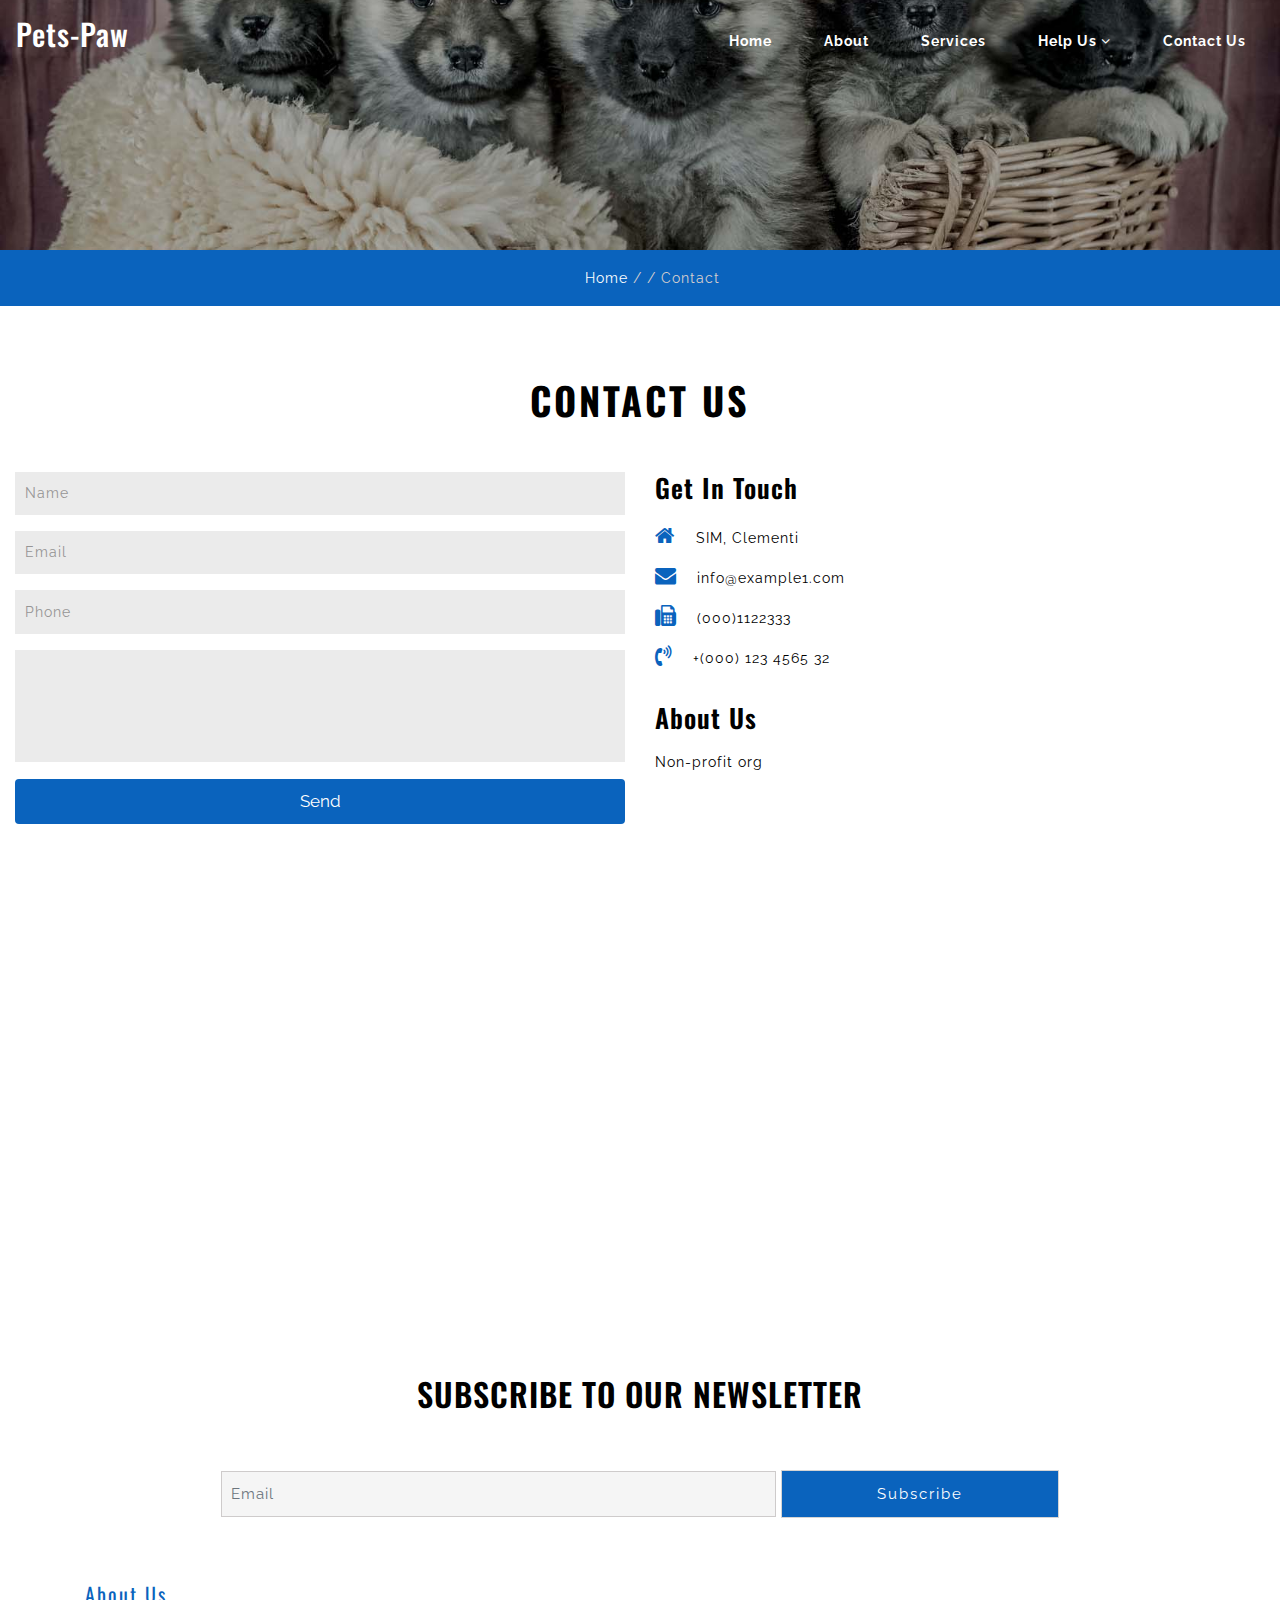
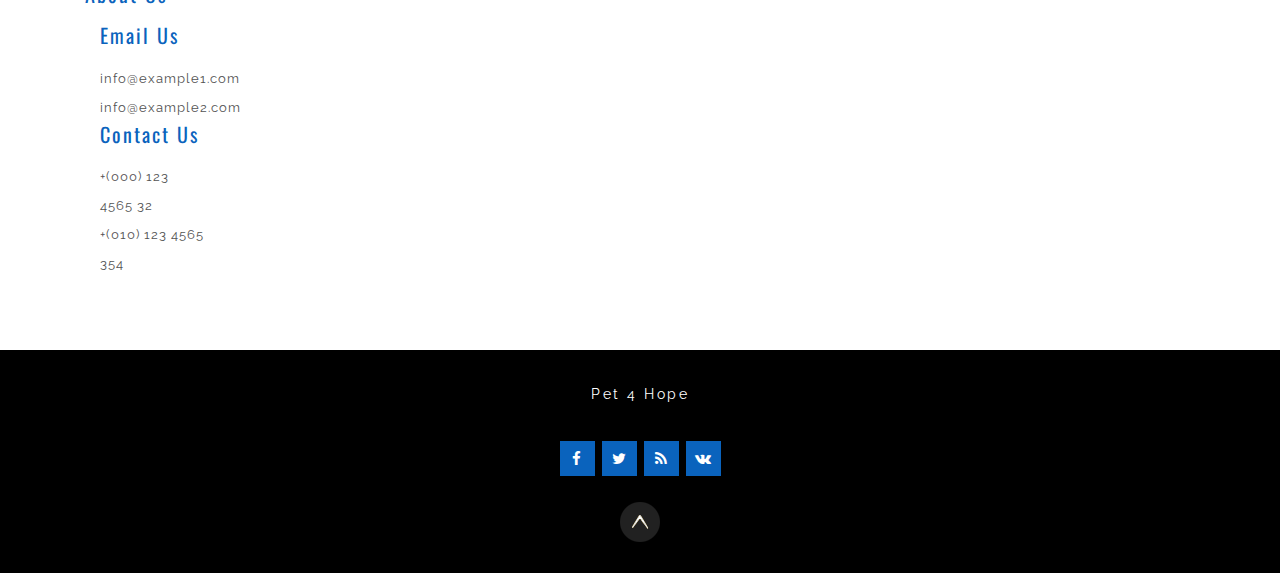
==== commit 60e0818e: "Update contact.html" ====
--- a/contact.html
+++ b/contact.html
@@ -1,18 +1,10 @@
-<!--A Design by W3layouts
-  Author: W3layout
-  Author URL: http://w3layouts.com
-  License: Creative Commons Attribution 3.0 Unported
-  License URL: http://creativecommons.org/licenses/by/3.0/
-  -->
 <!DOCTYPE html>
 <html lang="zxx">
   <head>
-    <title>Pets-Paw an Animals Category Flat Bootstrap Responsive web Template|contact :: w3layouts</title>
+    <title>Pet 4 Life</title>
     <!--meta tags -->
     <meta charset="UTF-8">
     <meta name="viewport" content="width=device-width, initial-scale=1">
-    <meta name="keywords" content="Pets-Paw Responsive web template, Bootstrap Web Templates, Flat Web Templates, Android Compatible web template, 
-      Smartphone Compatible web template, free webdesigns for Nokia, Samsung, LG, SonyEricsson, Motorola web design" />
     <script>
       addEventListener("load", function () {
       	setTimeout(hideURLbar, 0);
@@ -55,11 +47,11 @@
               <!-- First Tier Drop Down -->
               <label for="drop-2" class="toggle toogle-2">Dropdown <span class="fa fa-angle-down" aria-hidden="true"></span>
               </label>
-              <a href="#">Dropdown <span class="fa fa-angle-down" aria-hidden="true"></span></a>
+              <a href="#">Help Us <span class="fa fa-angle-down" aria-hidden="true"></span></a>
               <input type="checkbox" id="drop-2">
               <ul>
-                <li><a href="gallery.html" class="drop-text">Gallery</a></li>
-                <li><a href="booking.html" class="drop-text">Booking</a></li>
+                <li><a href="adopt_form.html" class="drop-text">Adoption</a></li>
+    
               </ul>
             </li>
             <li class="active"><a href="contact.html">Contact Us</a></li>
@@ -117,7 +109,7 @@
                 <ul>
                   <li>
                     <span class="fa fa-home" aria-hidden="true"> </span>
-                    <p>Melbourne St,South Birbane 4101
+                    <p>SIM, Clementi
                   </li>
                   <li>
                     <span class="fa fa-envelope"> </span>
@@ -138,8 +130,7 @@
             <div class=" contact-list-grid mt-lg-4 mt-3">
               <h4>About Us </h4>
               <div class="contact-about">
-                <p>incididunt ut Lorem ipsum dolor sit amet, consectetur adipiscing elit, sed do eiusmod tempor incididunt Lorem ipsum dolor
-                  incididunt ut Lorem ipsum dolor sit amet, consectetur adipiscing elit,
+                <p>Non-profit org
                 </p>
               </div>
             </div>
@@ -159,10 +150,7 @@
           <h2>Subscribe To Our Newsletter</h2>
         </div>
         <div class="sub-para text-center">
-          <p>Lorem ipsum dolor sit amet, consectetur adipiscing elit, sed do eiusmod tempor
-            incididunt ut Lorem ipsum dolor sit amet Lorem ipsum dolor sit amet, consectetur adipiscing elit, sed do eiusmod tempor
-            incididunt ut Lorem ipsum dolor sit amet
-          </p>
+         
         </div>
         <form action="#" method="post">
           <div class="subscribe-form text-center">
@@ -177,8 +165,7 @@
             <div class="col-lg-6 col-md-6 wthree-left-right">
               <h4>About Us</h4>
               <div class="bottom-para">
-                <p>Ut aut reiciendis voluptatibus adipiscing Ut aut reiciendis eiusmod tempor incididunt ut Lorem ipsum dolor sit amet voluptatibus adipiscing</p>
-              </div>
+               
             </div>
             <div class="col-lg-3 col-md-3 wthree-left-right">
               <h4>Email Us</h4>
@@ -200,7 +187,7 @@
     </section>
     <footer>
       <div class="footer-bottom py-lg-4 py-3 text-center">
-        <p>©2019 Pets-paw. All Rights Reserved | Design by <a href="http://www.W3Layouts.com" target="_blank">W3Layouts</a></p>
+        <p>Pet 4 Hope</p>
         <div class="icons text-center mt-3">
           <ul>
             <li><div class="footer-bg "><a href="#"><span class="fa fa-facebook"></span></a></div></li>
@@ -218,4 +205,4 @@
     </footer>
     <!-- //Footer -->
   </body>
-</html>+</html>
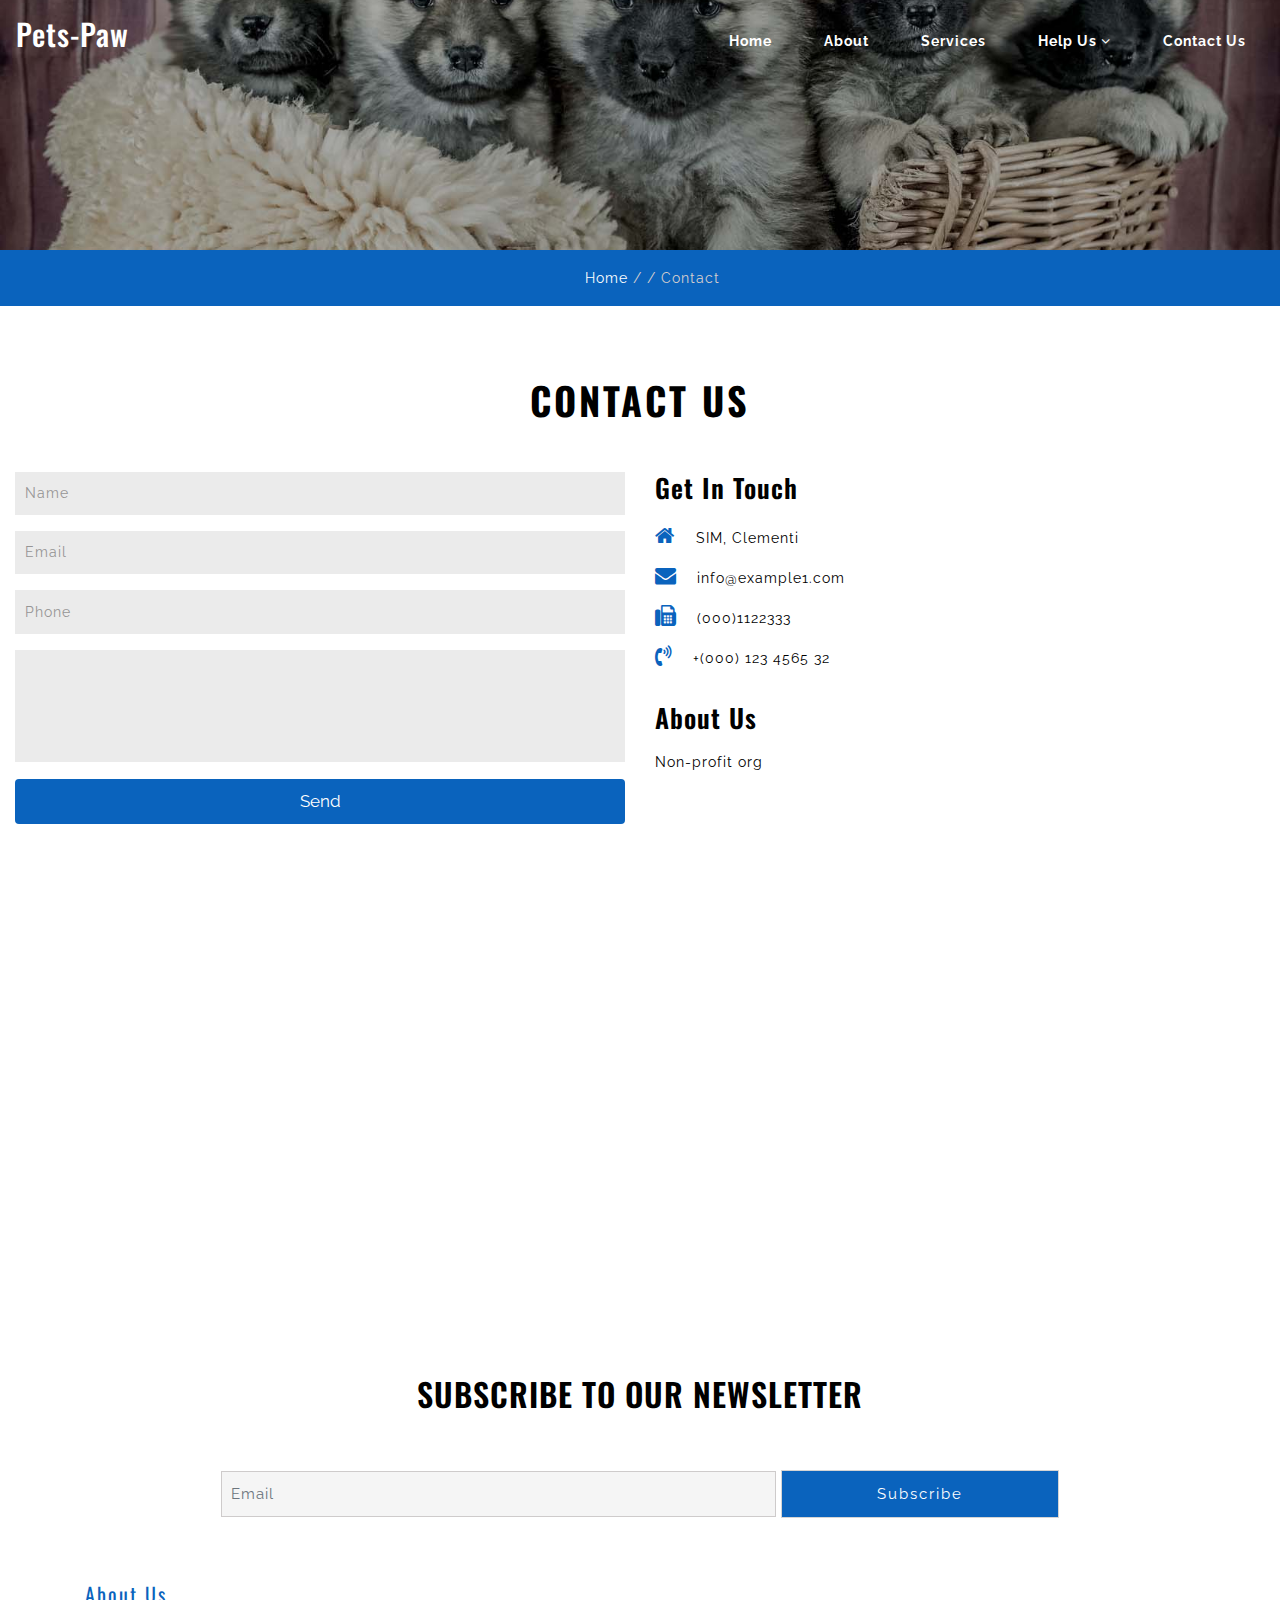
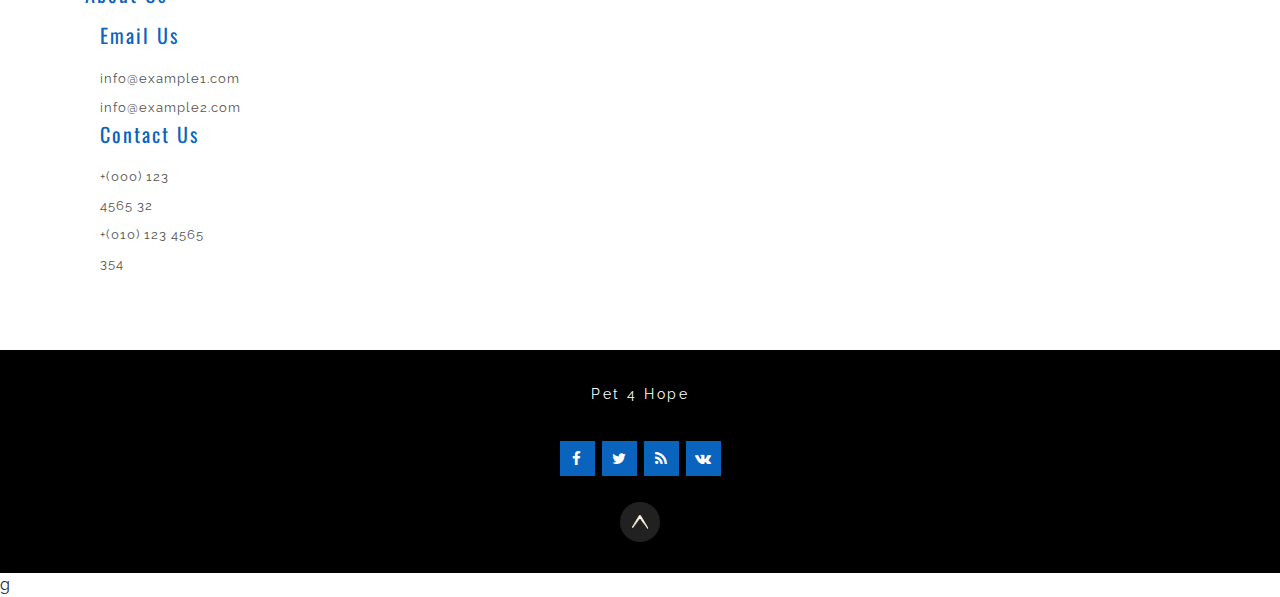
==== commit a30a9c4c: "Update contact.html" ====
--- a/contact.html
+++ b/contact.html
@@ -137,7 +137,7 @@
           </div>
         </div>
         <div class="address_mail_footer_grids mt-lg-5 mt-md-4 mt-3">
-          <iframe src="https://www.google.com/maps/embed?pb=!1m14!1m8!1m3!1d3539.812628729253!2d153.014155!3d-27.4750921!3m2!1i1024!2i768!4f13.1!3m3!1m2!1s0x6b915a0835840a2f%3A0xdd5e3f5c208dc0e1!2sMelbourne+St%2C+South+Brisbane+QLD+4101%2C+Australia!5e0!3m2!1sen!2sin!4v1492257477691"></iframe>
+        <iframe src="https://www.google.com/maps/embed?pb=!1m18!1m12!1m3!1d3988.7443951956857!2d103.7739858139977!3d1.3294065620129671!2m3!1f0!2f0!3f0!3m2!1i1024!2i768!4f13.1!3m3!1m2!1s0x31da1080893304bd%3A0xc889e76f4e447e42!2sSIM%20Global%20Education!5e0!3m2!1sen!2ssg!4v1677431869596!5m2!1sen!2ssg" width="600" height="450" style="border:0;" allowfullscreen="" loading="lazy" referrerpolicy="no-referrer-when-downgrade"></iframe>
         </div>
         <!--//contact-map -->
       </div>
@@ -206,3 +206,4 @@
     <!-- //Footer -->
   </body>
 </html>
+g
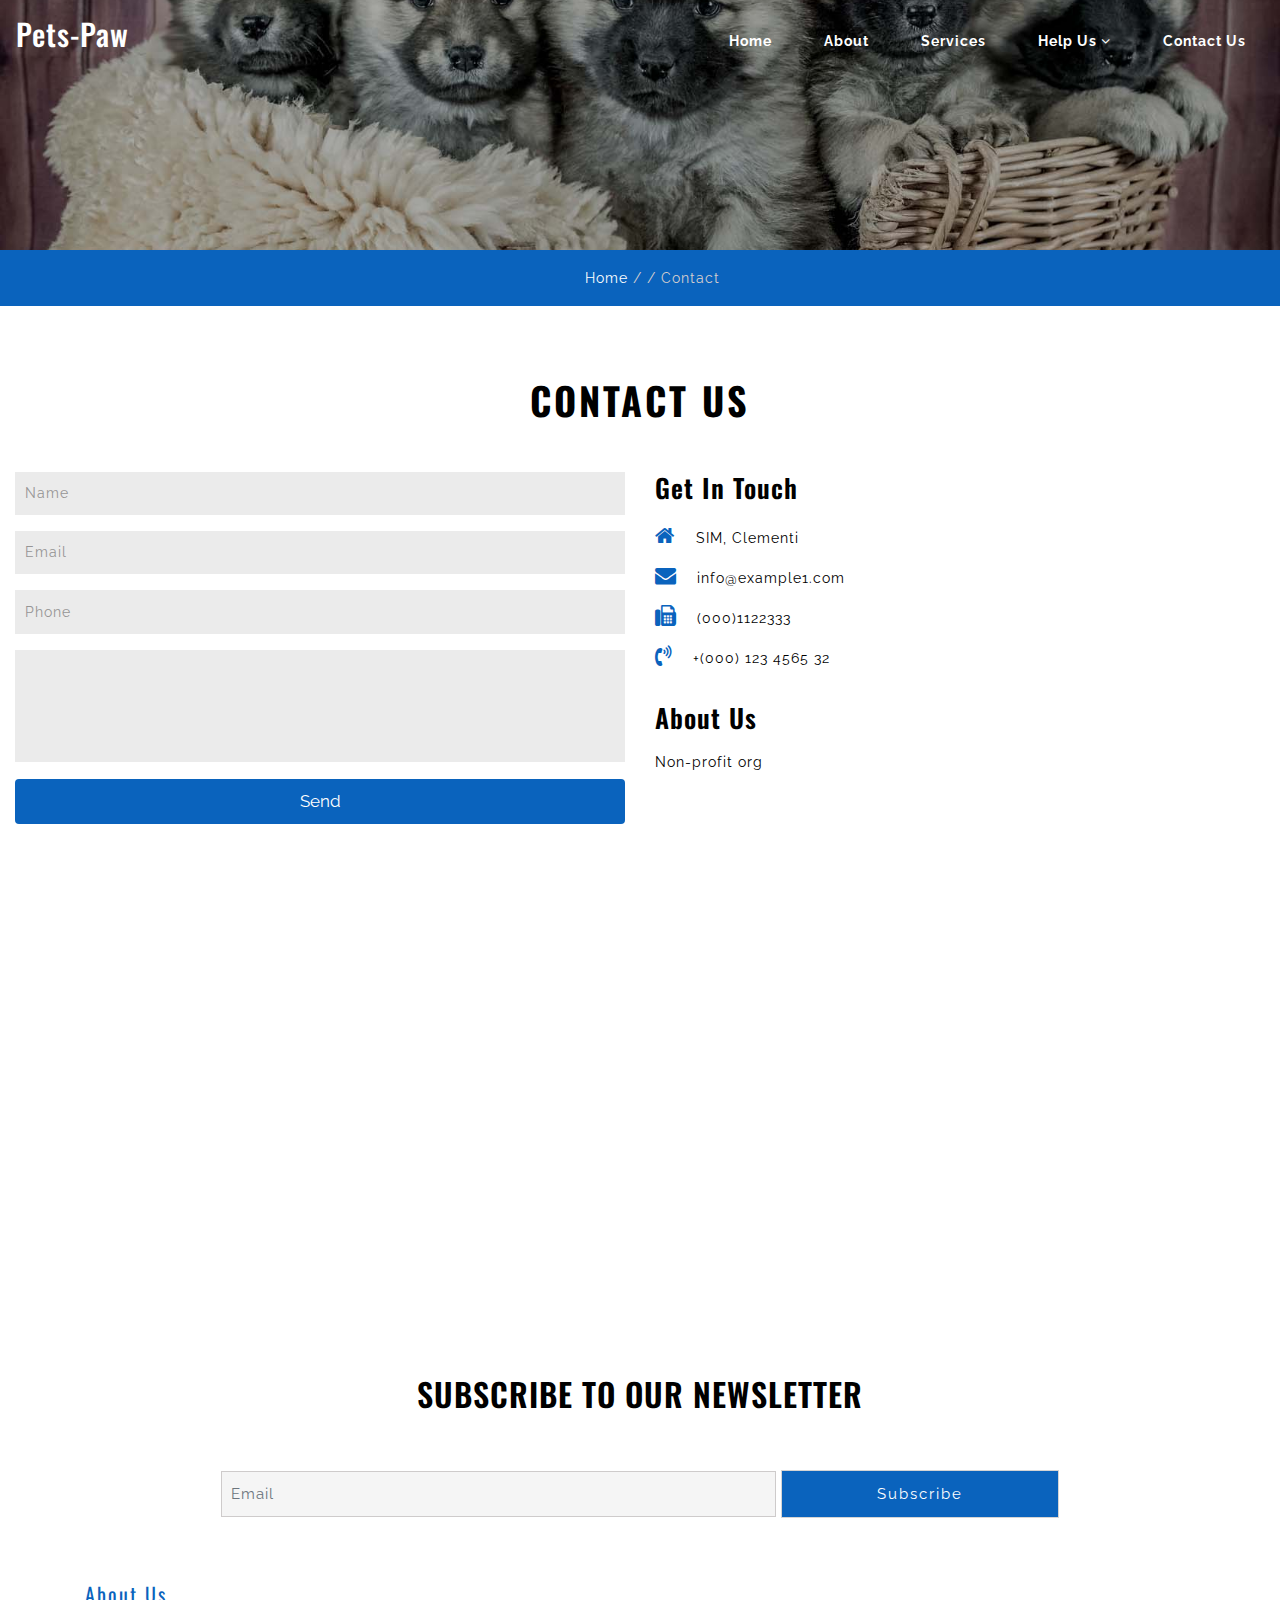
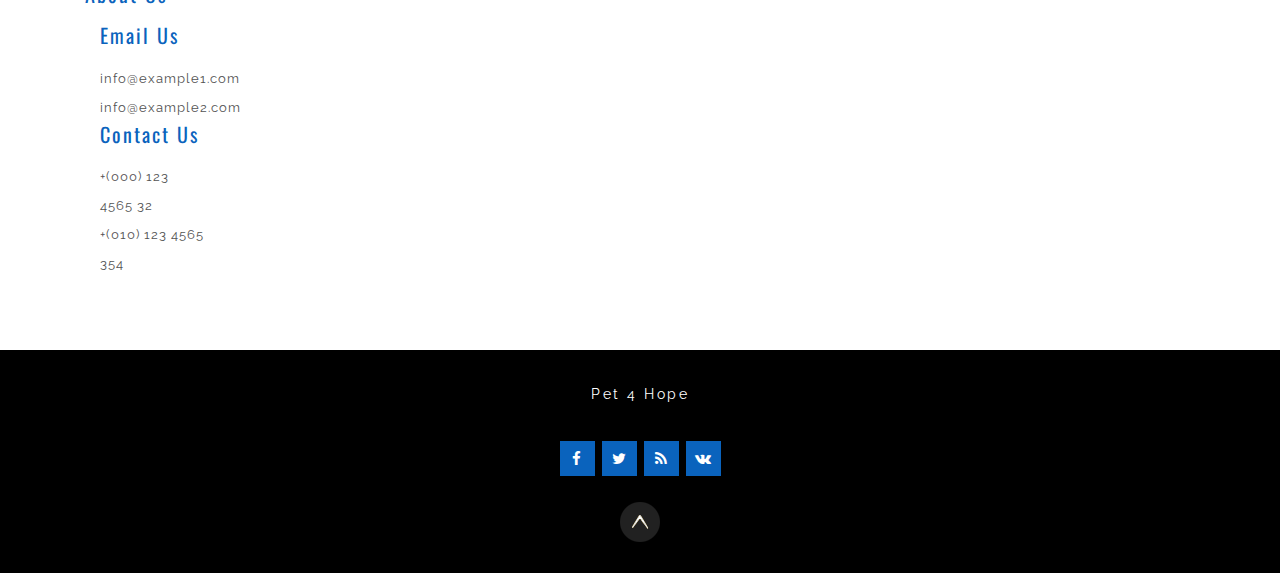
==== commit 8c25bb67: "Update contact.html" ====
--- a/contact.html
+++ b/contact.html
@@ -206,4 +206,4 @@
     <!-- //Footer -->
   </body>
 </html>
-g
+
